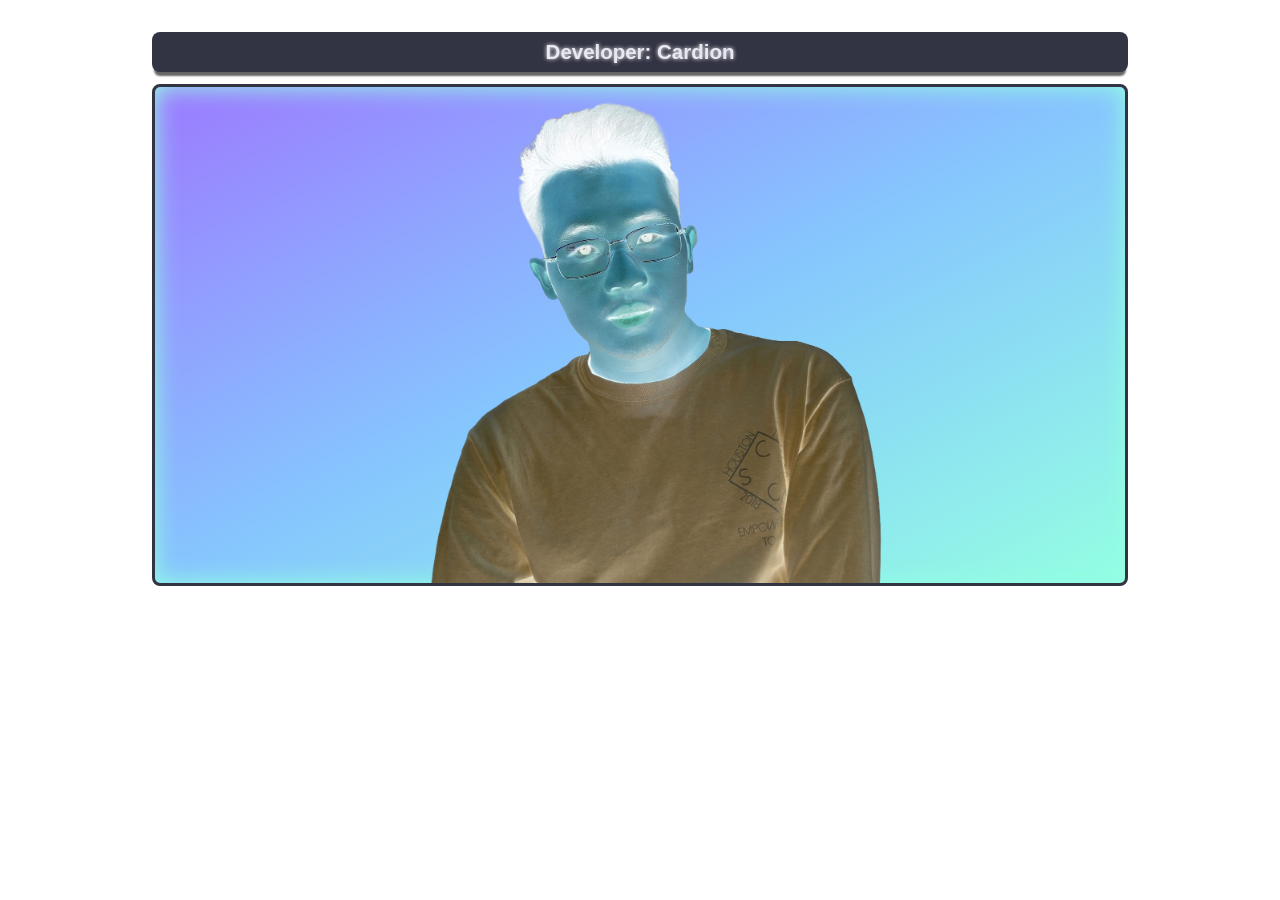
==== index.html @ 37c169bc "Rename 37240022_Cardion_WebDesDev4.html to index.html" ====
<!DOCTYPE html>
<html lang="en">
    <head>
        <title>
            Tugas 5
        </title>
        <meta charset="UTF-8">
        <meta name="viewport" content="width=device-width, initial-scale=1.0"/>

        <style>
            .box {
                display: flex;
                flex-direction: column;
                row-gap: 12px;
                padding: 24px 144px;
            }
            .name-holder {
                width: 100%;
                background-color: hsl(237, 15%, 23%);
                border-radius: 8px;
                box-shadow: 0px 6px 2px -2px hsl(0, 0%, 40%);
            }
            .name {
                text-align: center;
                font-family: 'Helvetica Neue', Helvetica, Arial, sans-serif;
                text-shadow: 0px 0px 4px hsl(0, 0%, 100%);
                font-size: 1.6vw;
                color: hsl(240, 29%, 93%);
                padding: 8px;
            }
            .foto-holder {
                display: flex;
                justify-content: center;
                border: 3.6px solid hsl(237, 15%, 23%);
                border-radius: 8px;
                background: linear-gradient(to bottom right, hsl(255, 100%, 74%), hsl(208, 98%, 76%), hsl(164, 100%, 79%));
                box-shadow: inset 0px 0px 24px hsl(164, 100%, 79%);
            }
            .foto {
                filter: invert(100%);
                width: 50%;
            }
        </style>
    </head>
    <body>
        <div class="box">
            <div class="name-holder">
                <div class="name">
                    <b>Developer: Cardion</b>
                </div>
            </div>
            <div class="foto-holder">
                <img class="foto" src="Foto/photo4.png" alt="foto">
            </div>
        </div>
    </body>
</html>
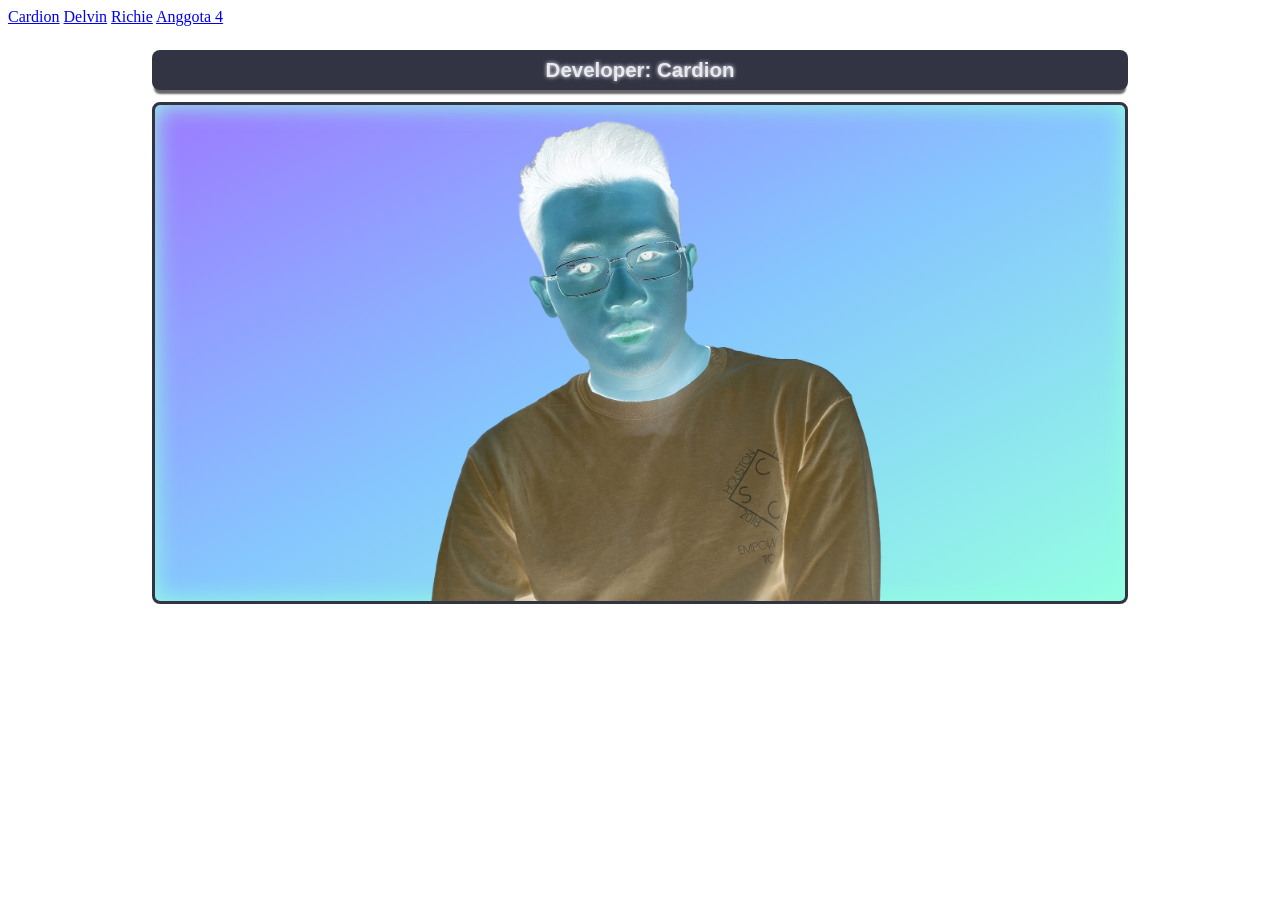
==== commit 35a43866: "Update index.html" ====
--- a/index.html
+++ b/index.html
@@ -43,6 +43,14 @@
         </style>
     </head>
     <body>
+        <div class="navbar-container">
+            <div class="navbar">
+                <a href="index.html">Cardion</a>
+                <a href="37240028_Delvin.html">Delvin</a>
+                <a href="Tugas 5 Miss Thami.html">Richie</a>
+                <a href="anggota4.html">Anggota 4</a>
+            </div>
+        </div>
         <div class="box">
             <div class="name-holder">
                 <div class="name">
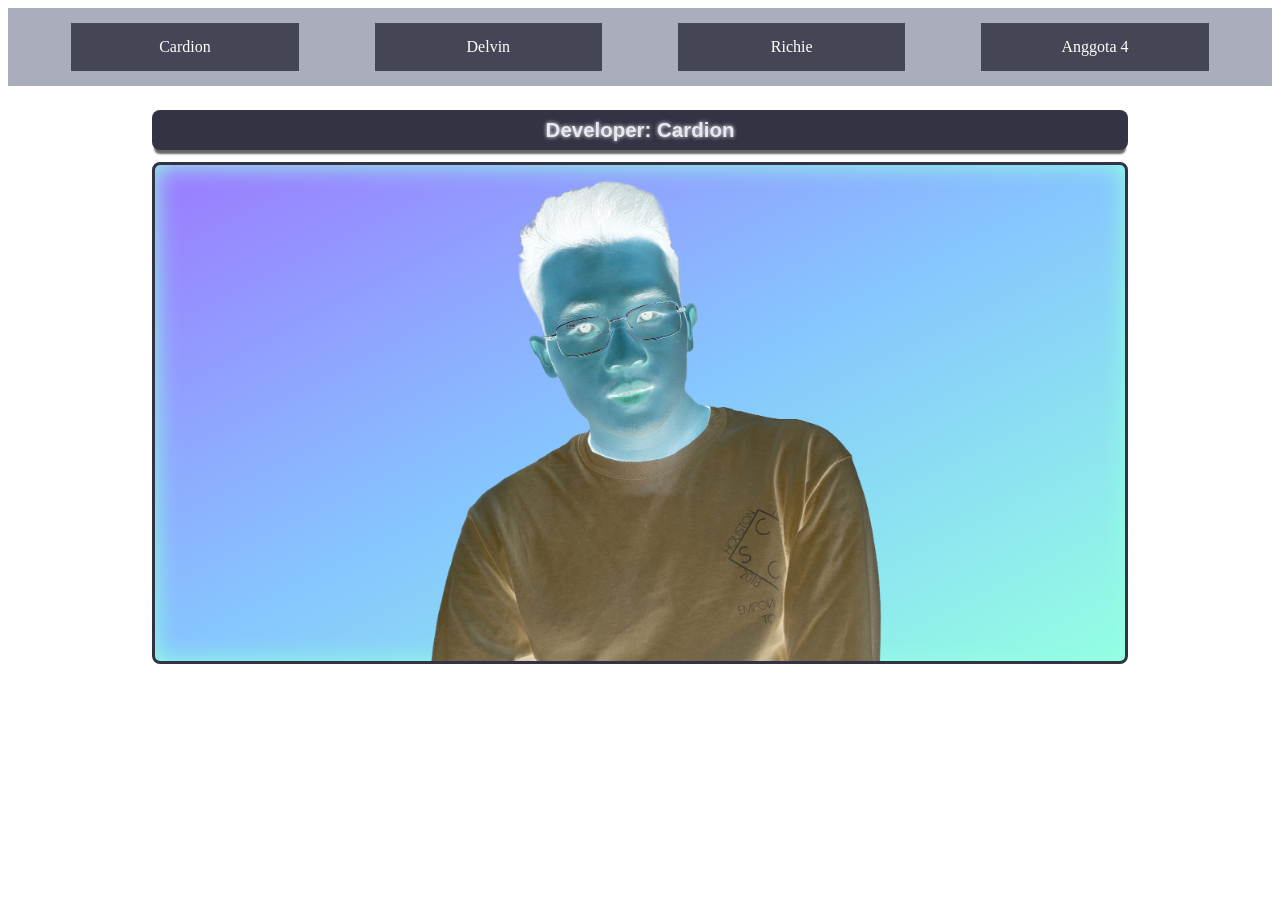
==== commit 79843f1c: "Update index.html" ====
--- a/index.html
+++ b/index.html
@@ -6,6 +6,7 @@
         </title>
         <meta charset="UTF-8">
         <meta name="viewport" content="width=device-width, initial-scale=1.0"/>
+        <link rel="stylesheet" href="navbar.css">
 
         <style>
             .box {
--- a/navbar.css
+++ b/navbar.css
@@ -0,0 +1,29 @@
+.navbar-container {
+    width: 100%;
+    display: flex;
+    justify-content: center;
+    background-color: hsl(231, 11%, 70%);
+}
+
+.navbar {
+    display: flex;
+    width: 90%;
+    justify-content: space-between;
+    padding: 15px 0;
+}
+
+.navbar a {
+    width: 20%;
+    background-color: hsl(232, 11%, 30%);
+    color: hsl(0, 0%, 100%);
+    text-decoration: none;
+    display: flex;
+    align-items: center;
+    justify-content: center;
+    text-align: center;
+    padding: 15px 0px;
+}
+
+.navbar a:hover {
+    background-color:hsl(231, 11%, 20%);
+}
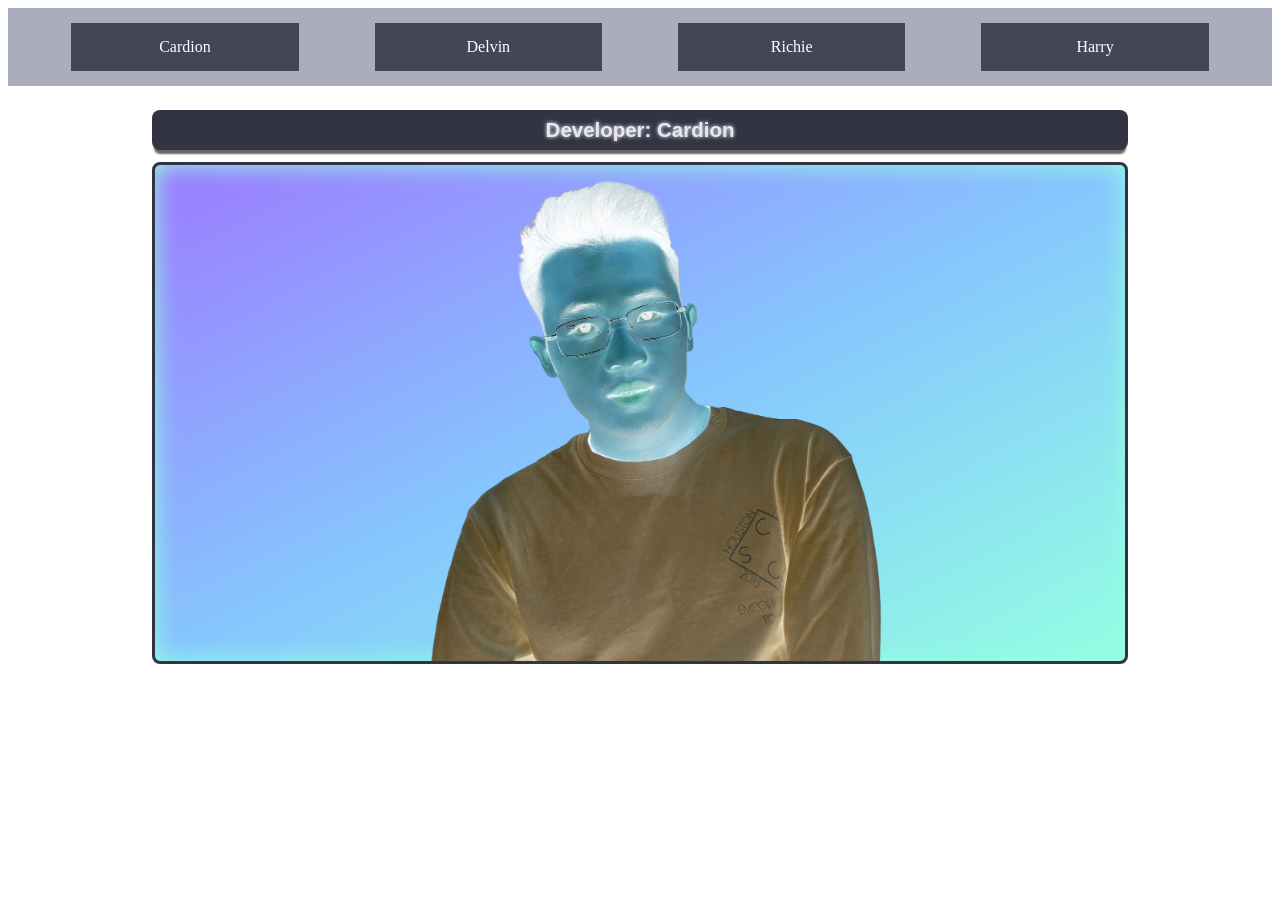
==== commit c0081a31: "Update index.html" ====
--- a/index.html
+++ b/index.html
@@ -48,8 +48,8 @@
             <div class="navbar">
                 <a href="index.html">Cardion</a>
                 <a href="37240028_Delvin.html">Delvin</a>
-                <a href="Tugas 5 Miss Thami.html">Richie</a>
-                <a href="anggota4.html">Anggota 4</a>
+                <a href="Tugas5MissThami.html">Richie</a>
+                <a href="37240032_tugas5.html">Harry</a>
             </div>
         </div>
         <div class="box">
